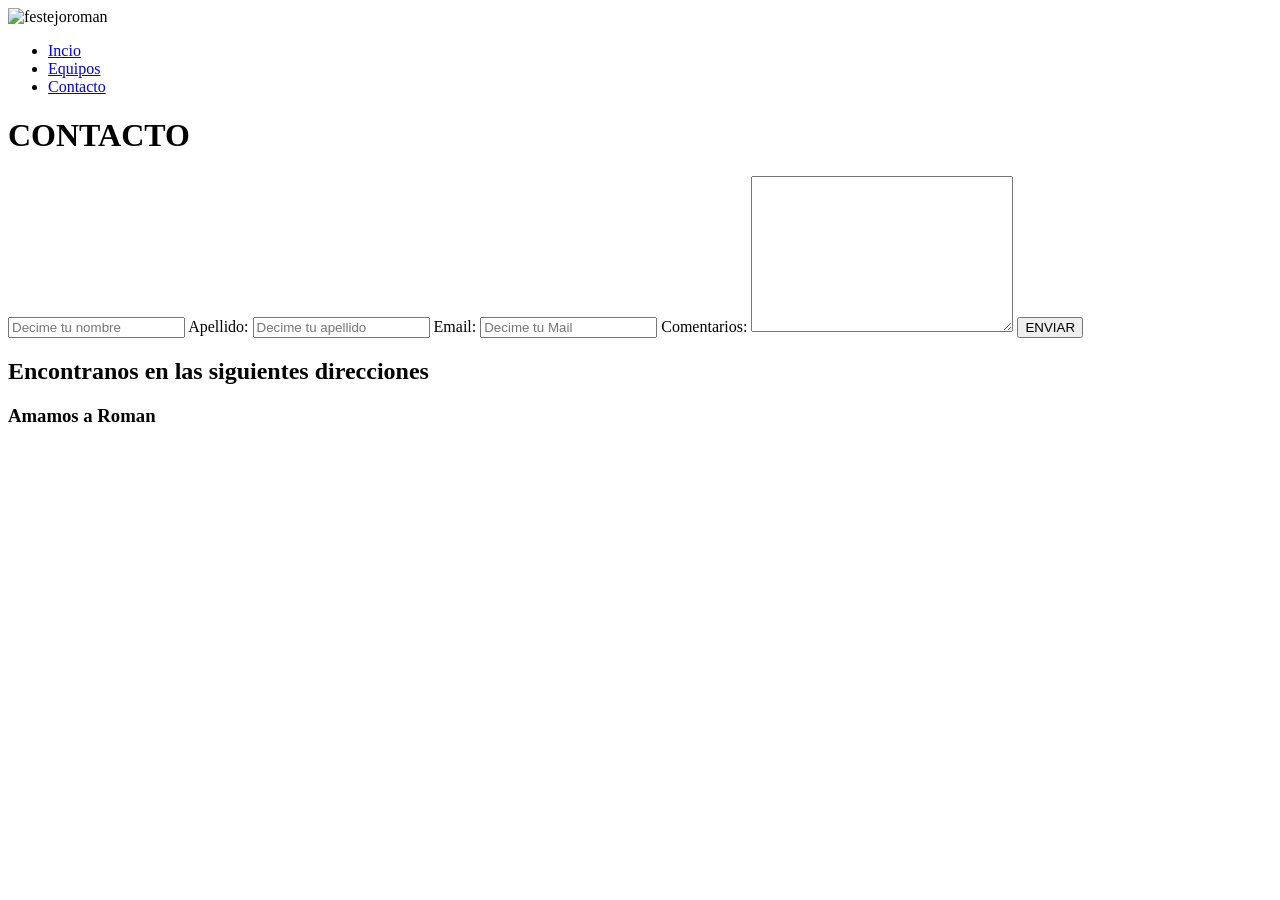
==== Pages/contacto.html @ 1be6f0e1 "agregamos git al proyecto" ====
<!DOCTYPE html>
<html lang="es">
<head>
    <meta charset="UTF-8">
    <meta http-equiv="X-UA-Compatible" content="IE=edge">
    <meta name="viewport" content="width=device-width, initial-scale=1.0">
    <title>pre_proyecto_2</title>
    <link rel="stylesheet" href="../css/style.css">
 
</head>
<body>
    <div class="grid">
        <header class="just-content-spa-betw align-items-center bg-pricipal">
            <!-- logo -->
            <div class="logo">
            <img src="img/festejogol.jpg" alt="festejoroman" 
                alt="logoboca"> 
        </div>
        <nav>
            <ul>
               <li><a href="../index.html">Incio</a></li>
               <li><a href="equipos.html">Equipos</a></li>
               <li><a href="#">Contacto</a></li>
            </ul>
        </nav>
        </header>
        <!-- CONTENIDO PRINCIPAL -->
        <main class="gridmainequipos mb20">
            <div class="encabezado">
                <h1>CONTACTO</h1>
            </div>
        <form action="#" class="m20">
            <label for="Nombre"></label>
            <input type="text" name="" id="" placeholder="Decime tu nombre">
            <label for="">Apellido:</label>
            <input type="text" name="" id="" placeholder="Decime tu apellido">
            <label for="">Email:</label>
            <input type="Email" name="" id="" placeholder="Decime tu Mail">
            <label for="">Comentarios:</label>
            <textarea name="" id="" cols="30" rows="10"></textarea>
            <input type="Submit" value="ENVIAR">
        </form>
        <div class="infocontacto m20">
            <h2>Encontranos en las siguientes direcciones</h2>
            <h3>Amamos a Roman</h3>
        </div>
        <div class="iframe">
            <iframe src="https://www.twitch.tv/romanticosok" frameborder="0">
            </iframe>
            <iframe src="https://www.youtube.com/watch?v=sLWTLS7YLrI" frameborder="0">
            </iframe>
        </div>
    </main>
    <footer class="just-content-spa-betw bg-principal">    
    </footer>
    <script src="https://cdn.jsdelivr.net/npm/bootstrap@5.2.3/dist/js/bootstrap.bundle.min.js" 
    integrity="sha384-kenU1KFdBIe4zVF0s0G1M5b4hcpxyD9F7jL+jjXkk+Q2h455rYXK/7HAuoJl+0I4" 
    crossorigin="anonymous"></script>
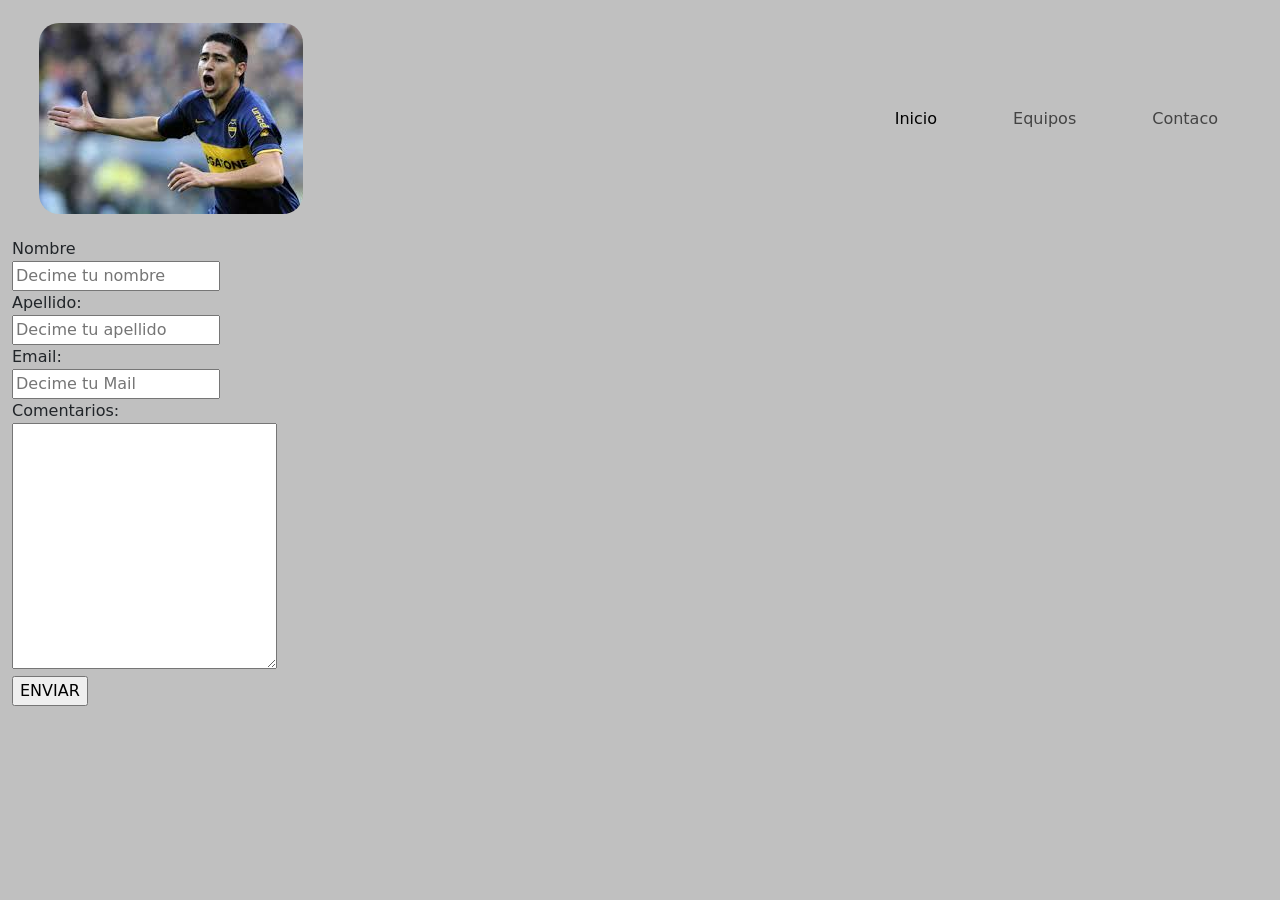
==== commit 8713126a: "termine de corregir lo que me marcaron desde coder" ====
--- a/Pages/contacto.html
+++ b/Pages/contacto.html
@@ -4,52 +4,52 @@
     <meta charset="UTF-8">
     <meta http-equiv="X-UA-Compatible" content="IE=edge">
     <meta name="viewport" content="width=device-width, initial-scale=1.0">
-    <title>pre_proyecto_2</title>
-    <link rel="stylesheet" href="../css/style.css">
- 
+    <title>Entrega 2</title>
+    <!-- LINK CSS BOOTSTRAP -->
+    <link href="https://cdn.jsdelivr.net/npm/bootstrap@5.2.3/dist/css/bootstrap.min.css" rel="stylesheet" integrity="sha384-rbsA2VBKQhggwzxH7pPCaAqO46MgnOM80zW1RWuH61DGLwZJEdK2Kadq2F9CUG65" crossorigin="anonymous">
+    <!-- LINK CSS -->
+    <link rel="stylesheet" href="../Css/style.css"> 
 </head>
-<body>
-    <div class="grid">
-        <header class="just-content-spa-betw align-items-center bg-pricipal">
-            <!-- logo -->
-            <div class="logo">
-            <img src="img/festejogol.jpg" alt="festejoroman" 
-                alt="logoboca"> 
-        </div>
-        <nav>
-            <ul>
-               <li><a href="../index.html">Incio</a></li>
-               <li><a href="equipos.html">Equipos</a></li>
-               <li><a href="#">Contacto</a></li>
-            </ul>
-        </nav>
-        </header>
+<body> 
+    <div class="container-fluid"> 
+        <header class="row bg-principal">
+                    <div class="col-lg-12 col-12">
+                        <nav class="navbar navbar-expand-lg">
+                            <div class="container-fluid">
+                              <a class="navbar-brand" href="#"><img src="../img/festejogol.jpg" alt=""></a>
+                              <button class="navbar-toggler" type="button" data-bs-toggle="collapse" data-bs-target="#navbarNav" aria-controls="navbarNav" aria-expanded="false" aria-label="Toggle navigation">
+                                <span class="navbar-toggler-icon"></span>
+                              </button>
+                              <div class="collapse navbar-collapse justify-content-end" id="navbarNav">
+                                <ul class="navbar-nav">
+                                  <li class="nav-item">
+                                    <a class="nav-link active" aria-current="page" href="../index.html">Inicio</a>
+                                  </li>
+                                  <li class="nav-item">
+                                    <a class="nav-link" href="equipos.html">Equipos</a>
+                                  </li>
+                                  <li class="nav-item">
+                                    <a class="nav-link" href="#">Contaco</a>
+                                  </li>
+                                </ul>
+                              </div>
+                            </div>
+                          </nav>
+                    </div>
+            </header>
         <!-- CONTENIDO PRINCIPAL -->
-        <main class="gridmainequipos mb20">
-            <div class="encabezado">
-                <h1>CONTACTO</h1>
-            </div>
-        <form action="#" class="m20">
-            <label for="Nombre"></label>
-            <input type="text" name="" id="" placeholder="Decime tu nombre">
-            <label for="">Apellido:</label>
-            <input type="text" name="" id="" placeholder="Decime tu apellido">
-            <label for="">Email:</label>
-            <input type="Email" name="" id="" placeholder="Decime tu Mail">
-            <label for="">Comentarios:</label>
-            <textarea name="" id="" cols="30" rows="10"></textarea>
+        <main>
+            <form action="#" class="m20">
+            <label for="">Nombre</label> <br>
+            <input type="text" name="" id="" placeholder="Decime tu nombre"><br>
+            <label for="">Apellido:</label><br>
+            <input type="text" name="" id="" placeholder="Decime tu apellido"><br>
+            <label for="">Email:</label><br>
+            <input type="Email" name="" id="" placeholder="Decime tu Mail"><br>
+            <label for="">Comentarios:</label><br>
+            <textarea name="" id="" cols="30" rows="10"></textarea><br>
             <input type="Submit" value="ENVIAR">
         </form>
-        <div class="infocontacto m20">
-            <h2>Encontranos en las siguientes direcciones</h2>
-            <h3>Amamos a Roman</h3>
-        </div>
-        <div class="iframe">
-            <iframe src="https://www.twitch.tv/romanticosok" frameborder="0">
-            </iframe>
-            <iframe src="https://www.youtube.com/watch?v=sLWTLS7YLrI" frameborder="0">
-            </iframe>
-        </div>
     </main>
     <footer class="just-content-spa-betw bg-principal">    
     </footer>
--- a/Css/style.css
+++ b/Css/style.css
@@ -0,0 +1,114 @@
+
+.grid div{border: 1px solid black;}
+.grid{
+    display: grid;
+    /* es la propiedad 
+    que nos habilita el uso de grillas */
+    /* grid-template-columns: 300px 100px; */
+    /* grid template columns acepta valores en px, % 
+y fracciones. Los valores pueden ir separados
+por un espacio y los valores van a representar el
+el tama;o de ancho de cada columna */
+    /* grid-template-rows: 100px 400px; */
+    /*acepta valores en px, %, fr y auto. Los valores
+    puede ir separados por un espacio. Los
+    valores representan el tama;o de alto 
+    de cada fila */
+    /* grid-template-rows:  600px 200px 100px 200px; */
+    /* grid-template-columns: 1fr; */
+    grid-template-columns:30% 70%;
+    grid-template-rows:auto auto;
+}
+head{background-color: grey;}
+ul{list-style-type: none;}
+a{text-decoration: none;}
+.img-fluid{width: 100%; height: auto;}
+/* MEDIA QUERIES */
+/* DESKTOP */
+@media (min-width:1024px){
+    /* GRID INDEX */
+    .gridindex{
+     display: grid;
+     grid-template-columns: 100%;
+     grid-template-rows: auto auto auto;
+    }
+   header, footer, ul{display: flex;}
+   main{
+    display: grid;
+    grid-template-areas: 
+    "imgPrincipal imgPrincipal imgPrincipal"
+    "titulo titulo titulo"
+    "pIzq imgTexto pDer";
+    grid-template-columns: repeat(3, 1fr);
+    grid-template-rows: repeat(3,auto);
+   }
+   .imgPrincipal{grid-area: imgPrincipal;}
+   .titulo{grid-area: titulo;}
+   .parrafoIzq{grid-area: pIzq;}
+   .imgtexto{grid-area: imgtexto;}
+   .parrafoDer{grid-area: pDer;}
+   .just-content-spa-betw
+   {justify-content: space-between;}
+   .align-items-center{align-items: center;}
+   a{color: black; font-size: 28px;
+    padding: 5px; margin: 10px;}
+}
+.jusconbetween{justify-content: 
+    space-between;}
+.flexequip{display: flex;}
+    /* flex */
+li{padding: 20px;}
+.mb20{margin-bottom: 20px;}
+.mt20{margin-top: 20px;}
+.p20{padding: 20px;}
+
+.img-fluid{width: 100%; height: auto;}
+ul{list-style-type: none;}
+a{text-decoration: none; font-size: 22px;}
+h1{text-align: center;}
+h3{-webkit-text-fill-color: gold;}
+body{
+    margin: 0;
+    background-color:silver;
+    background-size: cover;
+    background-repeat: no-repeat;}
+    
+.gridmainequipos{
+        display: grid;
+        grid-template-areas: 
+        "tituloequipos tituloequipos tituloequipos tituloequipos"
+        "EquipA EquipB EquipC EquipD";
+        grid-template-columns: 25% 25% 25% 25%;
+    /* repeat(4, 25%) */
+    grid-template-rows: auto auto;
+    }
+.tituloequipos{grid-area: tituloequipos;}
+.EquipA{grid-area: EquipA;}
+.EquipB{grid-area: EquipB;}
+.EquipC{grid-area: EquipC;}
+.EquipD{grid-area: EquipD;}
+    
+.Equip{
+        background-color: lightgreen; padding: 5px; 
+        margin: 10px; border-radius: 20px;}
+
+/* MOBILE */
+@media (max-width:768px) {
+    header,main,footer{display:flex;
+        flex-direction: column;align-items: 
+        center;}
+        ul{display: flex;padding: 0px;}
+        a{color: blue; font-size: 15px; 
+        padding: 5px; margin: 5px;}
+        p{font-size: 20px;}
+        .gridmainequipos{
+            display: flex;
+            flex-direction: column;
+        }
+        }
+
+footer{background-color: grey;}
+.p20{padding: 20px;}
+img{border-radius: 20px;}
+
+
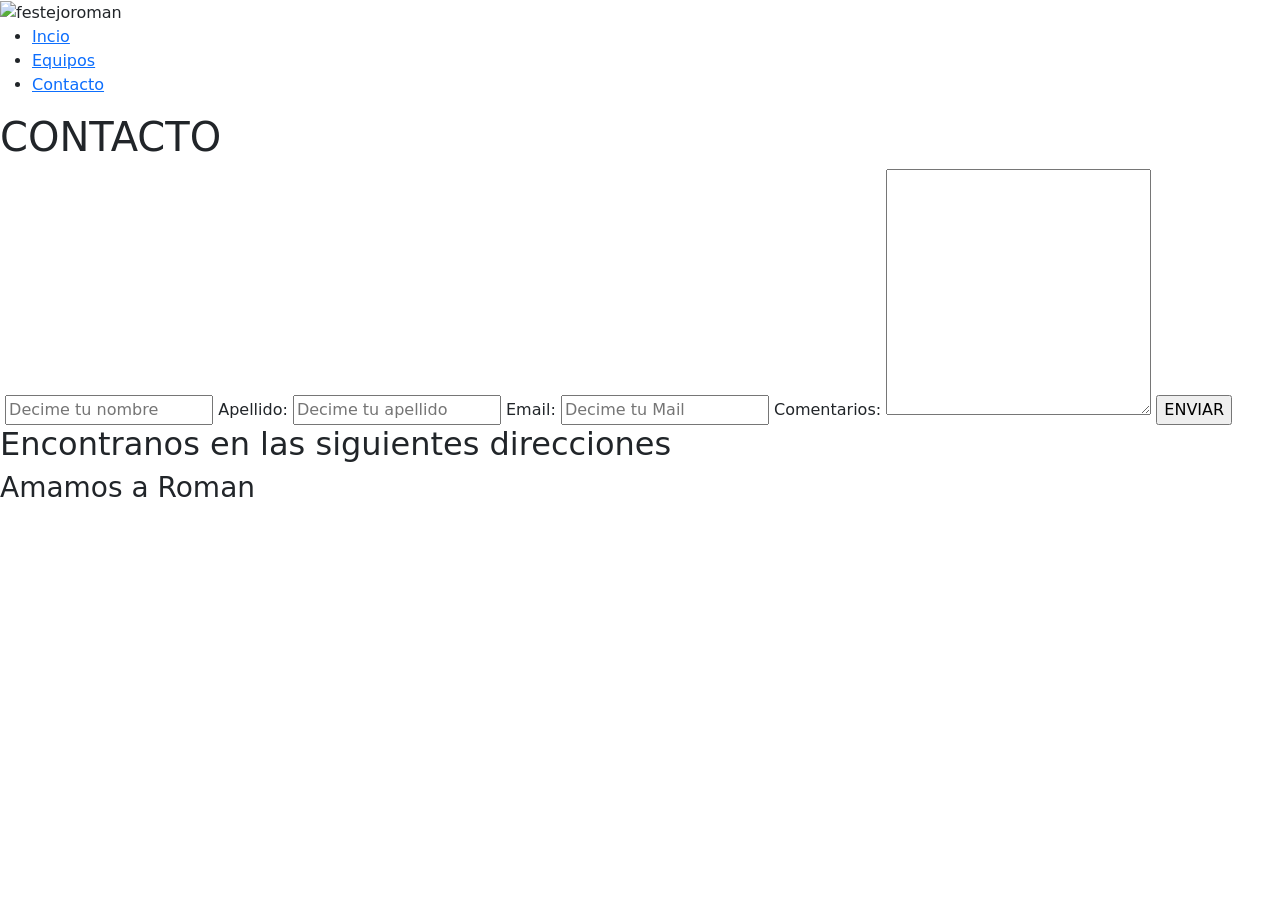
==== commit 952a9115: "cambie head de todo" ====
--- a/Pages/contacto.html
+++ b/Pages/contacto.html
@@ -4,52 +4,52 @@
     <meta charset="UTF-8">
     <meta http-equiv="X-UA-Compatible" content="IE=edge">
     <meta name="viewport" content="width=device-width, initial-scale=1.0">
-    <title>Entrega 2</title>
-    <!-- LINK CSS BOOTSTRAP -->
+    <title>Entrega_2</title>
     <link href="https://cdn.jsdelivr.net/npm/bootstrap@5.2.3/dist/css/bootstrap.min.css" rel="stylesheet" integrity="sha384-rbsA2VBKQhggwzxH7pPCaAqO46MgnOM80zW1RWuH61DGLwZJEdK2Kadq2F9CUG65" crossorigin="anonymous">
-    <!-- LINK CSS -->
-    <link rel="stylesheet" href="../Css/style.css"> 
+    <link rel="stylesheet" href="../css/style.css"> 
 </head>
-<body> 
-    <div class="container-fluid"> 
-        <header class="row bg-principal">
-                    <div class="col-lg-12 col-12">
-                        <nav class="navbar navbar-expand-lg">
-                            <div class="container-fluid">
-                              <a class="navbar-brand" href="#"><img src="../img/festejogol.jpg" alt=""></a>
-                              <button class="navbar-toggler" type="button" data-bs-toggle="collapse" data-bs-target="#navbarNav" aria-controls="navbarNav" aria-expanded="false" aria-label="Toggle navigation">
-                                <span class="navbar-toggler-icon"></span>
-                              </button>
-                              <div class="collapse navbar-collapse justify-content-end" id="navbarNav">
-                                <ul class="navbar-nav">
-                                  <li class="nav-item">
-                                    <a class="nav-link active" aria-current="page" href="../index.html">Inicio</a>
-                                  </li>
-                                  <li class="nav-item">
-                                    <a class="nav-link" href="equipos.html">Equipos</a>
-                                  </li>
-                                  <li class="nav-item">
-                                    <a class="nav-link" href="#">Contaco</a>
-                                  </li>
-                                </ul>
-                              </div>
-                            </div>
-                          </nav>
-                    </div>
-            </header>
+<body>
+    <div class="grid">
+        <header class="just-content-spa-betw align-items-center bg-pricipal">
+            <!-- logo -->
+            <div class="logo">
+            <img src="img/festejogol.jpg" alt="festejoroman" 
+                alt="logoboca"> 
+        </div>
+        <nav>
+            <ul>
+               <li><a href="../index.html">Incio</a></li>
+               <li><a href="equipos.html">Equipos</a></li>
+               <li><a href="#">Contacto</a></li>
+            </ul>
+        </nav>
+        </header>
         <!-- CONTENIDO PRINCIPAL -->
-        <main>
-            <form action="#" class="m20">
-            <label for="">Nombre</label> <br>
-            <input type="text" name="" id="" placeholder="Decime tu nombre"><br>
-            <label for="">Apellido:</label><br>
-            <input type="text" name="" id="" placeholder="Decime tu apellido"><br>
-            <label for="">Email:</label><br>
-            <input type="Email" name="" id="" placeholder="Decime tu Mail"><br>
-            <label for="">Comentarios:</label><br>
-            <textarea name="" id="" cols="30" rows="10"></textarea><br>
+        <main class="gridmainequipos mb20">
+            <div class="encabezado">
+                <h1>CONTACTO</h1>
+            </div>
+        <form action="#" class="m20">
+            <label for="Nombre"></label>
+            <input type="text" name="" id="" placeholder="Decime tu nombre">
+            <label for="">Apellido:</label>
+            <input type="text" name="" id="" placeholder="Decime tu apellido">
+            <label for="">Email:</label>
+            <input type="Email" name="" id="" placeholder="Decime tu Mail">
+            <label for="">Comentarios:</label>
+            <textarea name="" id="" cols="30" rows="10"></textarea>
             <input type="Submit" value="ENVIAR">
         </form>
+        <div class="infocontacto m20">
+            <h2>Encontranos en las siguientes direcciones</h2>
+            <h3>Amamos a Roman</h3>
+        </div>
+        <div class="iframe">
+            <iframe src="https://www.twitch.tv/romanticosok" frameborder="0">
+            </iframe>
+            <iframe src="https://www.youtube.com/watch?v=sLWTLS7YLrI" frameborder="0">
+            </iframe>
+        </div>
     </main>
     <footer class="just-content-spa-betw bg-principal">    
     </footer>
